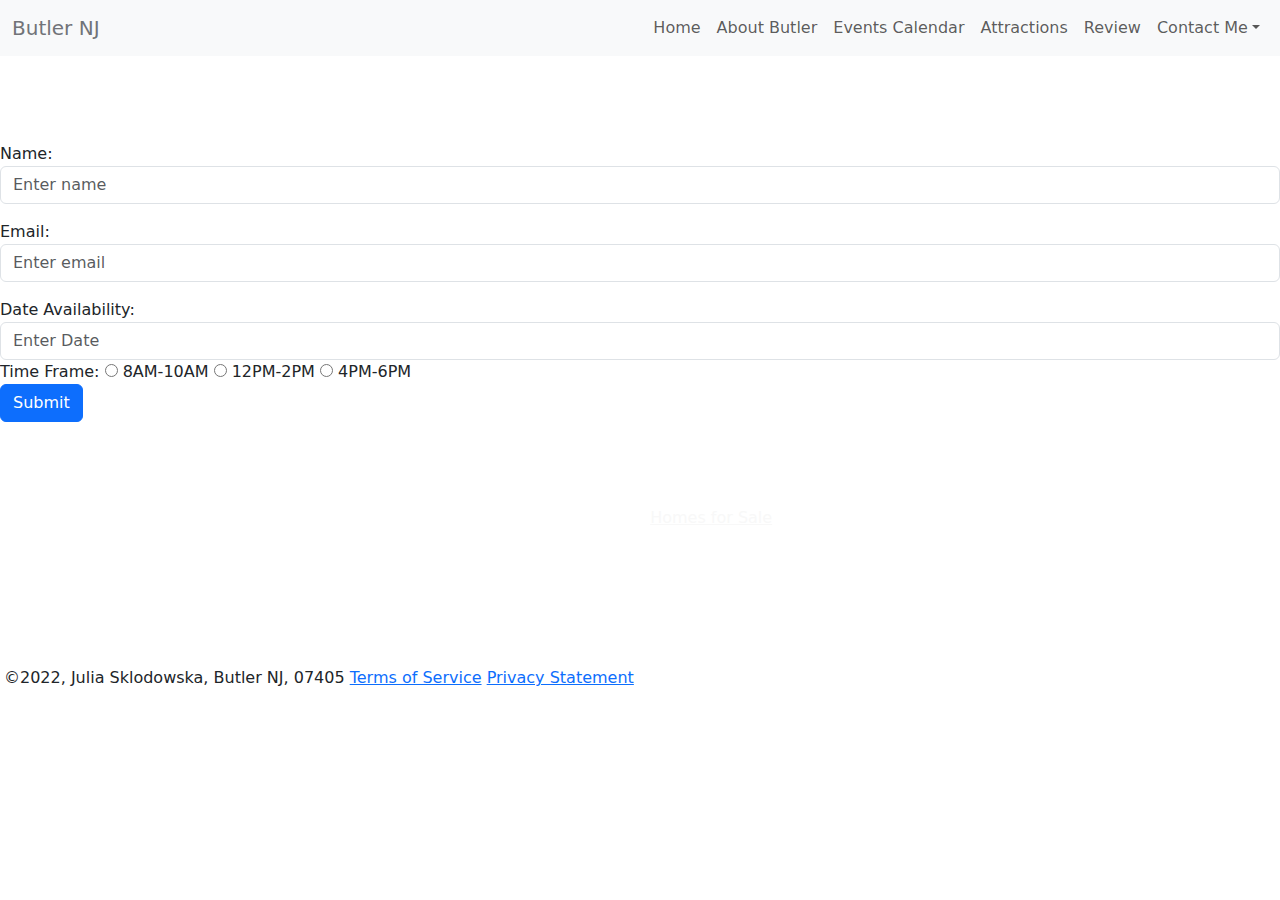
==== tour.html @ 6ad9fefa "Project" ====
<!DOCTYPE html>
<html lang="en">
<!-- DEVELOPER: Julia Sklodowska, IS117-003, Fall 2022 -->
  <head>
    <meta charset="utf-8">
    <meta name="viewport" content="width=device-width, initial-scale=1">
    <link href="https://cdn.jsdelivr.net/npm/bootstrap@5.2.2/dist/css/bootstrap.min.css" rel="stylesheet">
    <script src="https://cdn.jsdelivr.net/npm/bootstrap@5.2.2/dist/js/bootstrap.bundle.min.js"></script>
    <title>Butler, New Jersey</title>
    <link rel="shortcut icon" href="images/bulldog.jpg">
    <link rel="stylesheet" href="styles/tour.css">

  </head>
  <body>
    <nav class="navbar navbar-expand-sm bg-light navbar-light sticky-top">
      <div class="container-fluid" id="nav">
        <a class="navbar-brand" href="index.html" style="color:#717378">Butler NJ</a>
        <button class="navbar-toggler" type="button" data-bs-toggle="collapse" data-bs-target="#collapsibleNavbar">
          <span class="navbar-toggler-icon"></span>
        </button>
        <div class="collapse navbar-collapse" id="collapsibleNavbar">
          <ul class="navbar-nav ms-auto">
            <li class="nav-item">
              <a class="nav-link" href="index.html">Home</a>
            </li>
            <li class="nav-item">
              <a class="nav-link" href="about_butler.html">About Butler</a>
            </li>
            <li class="nav-item">
              <a class="nav-link" href="events_calender.html">Events Calendar</a>
            </li>
            <li class="nav-item">
              <a class="nav-link" href="attractions.html">Attractions</a>
            </li>
            <li class="nav-item">
              <a class="nav-link" href="review.html">Review</a>
            </li>
            <li class="nav-item dropdown">
              <a class="nav-link dropdown-toggle" href="#" role="button" data-bs-toggle="dropdown">Contact Me</a>
              <ul class="dropdown-menu" style="background-color: #f8f8f8">
                <li><a class="dropdown-item" href="contact_form.html">Contact Form</a></li>
                <li><a class="dropdown-item" href="tour.html">Schedule a Tour</a></li>
              </ul>
            </li>
          </ul>
        </div>
      </div>
    </nav>
    <div class="container-fluid p-1 text-white text-center" id="tour">
      <h2>Tour Form</h2>
    </div>
    <div class="container-fluid text-white text-center" id="form">
      <h5 class="form">Want to Schedule a Tour?</h5>
    </div>
    <form action="submission.html" method="POST">
      <div class="name">
        <label for="name">Name:</label>
        <input type="text" class="form-control" id="name" placeholder="Enter name" name="name" required>
      </div>
      <div class="mb-3 mt-3">
        <label for="email">Email:</label>
        <input type="email" class="form-control" id="email" placeholder="Enter email" name="email" required>
      </div>
      <div class="date">
        <label for="date">Date Availability:</label>
        <input type="text" class="form-control" id="date" placeholder="Enter Date" name="date" required>
      </div>
      <div class="time">
        <span>Time Frame: </span>
        <input type="radio" class="date-input" id="eight" name="eight" value="8AM-10AM">
        <label class="date-label" for="eight">8AM-10AM</label>
        <input type="radio" class="date-input" id="twelve" name="twelve" value="12PM-2PM">
        <label class="date-label" for="twelve">12PM-2PM</label>
        <input type="radio" class="date-input" id="four" name="four" value="4PM-6PM">
        <label class="date-label" for="four">4PM-6PM</label>
      </div>
      <button type="submit" class="btn btn-primary" id="button">Submit</button>
    </form>
    <div class="container-fluid text-white text-center" id="me">
      <h5 class="me">Want More? Okay! You can...</h5>
    </div>
    <section class="container-fluid text-white p-1 text-center" id="myinfo">
        <div>Call: 973-294-4260</div>
        <div>Email: julia.sklodowska17@gmail.com</div>
        <div>Look for a Home: <a class='info' style="color: #f8f8f8" href="https://www.homes.com/butler-nj/?gclid=d9f77accde901e457905194d0f99b99b&gclsrc=3p.ds" target="_blank">Homes for Sale</a></div>
    </section>
    <div class="container-fluid text-white text-center" id="about">
      <h5 class="me">Short About Me</h5>
    </div>
    <section class="container-fluid text-white p-1 text-center" id="aboutme">
      <p>My name is Julia Sklodowska. I am a first-year college student studying at NJIT and I am from Butler NJ. I have lived in Butler NJ for most of my life and know a lot about the town. As for more about me, I like to paint and draw, as well as play the flute. I hope you learned a bit from my information I provided and that you enjoyed.</p>
    </section>
    <footer class="container-fluid p-1">
      <p>&copy;2022, Julia Sklodowska, Butler NJ, 07405 <span class="link"><a class="terms-link" href="#">Terms of Service</a><span>  </span><a class="privacy-link" href="#">Privacy Statement</a></span>
    </footer>
  </body>
</html>
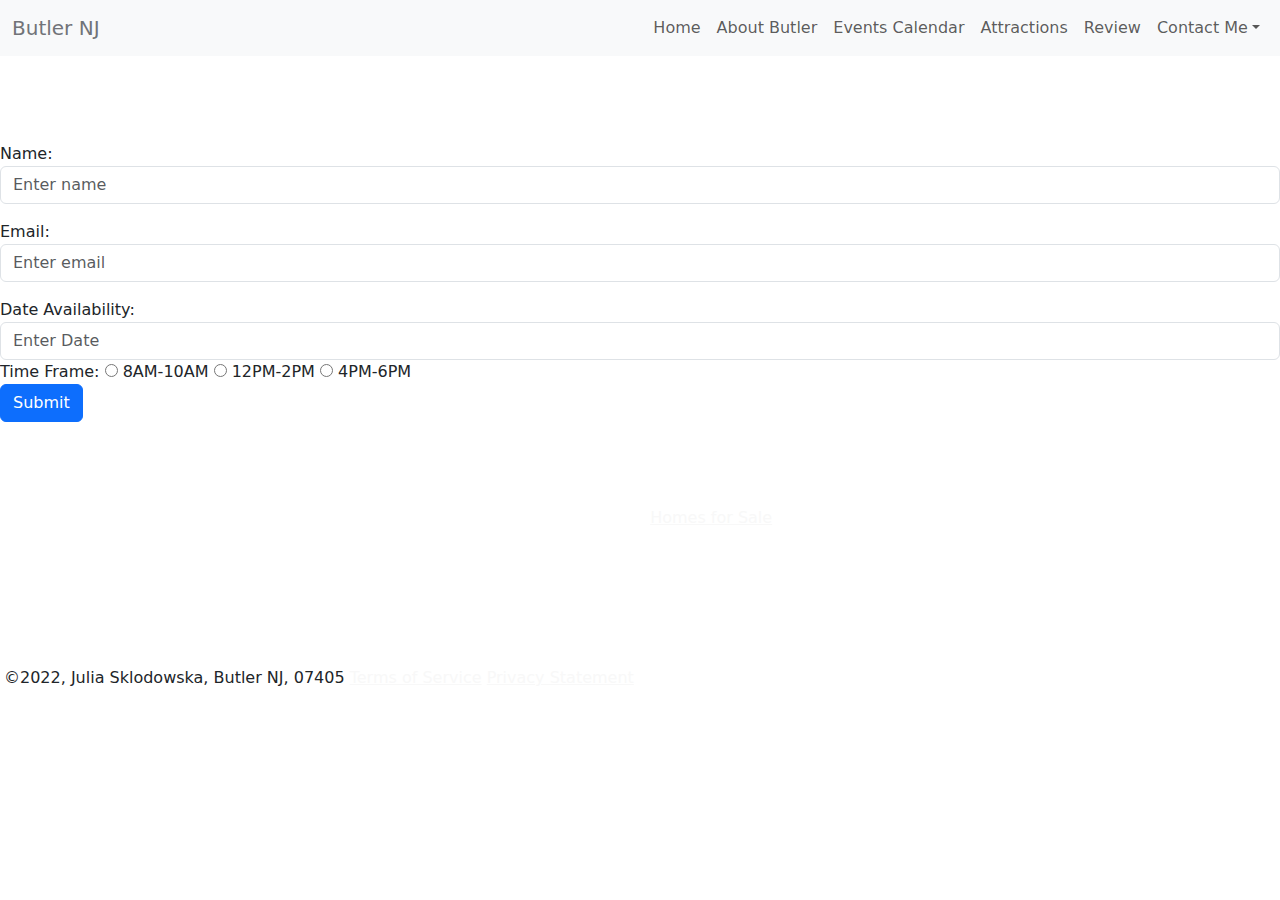
==== commit 52dfbf52: "Project" ====
--- a/tour.html
+++ b/tour.html
@@ -52,7 +52,7 @@
     <div class="container-fluid text-white text-center" id="form">
       <h5 class="form">Want to Schedule a Tour?</h5>
     </div>
-    <form action="submission.html" method="POST">
+    <form action="submission.html" method="GET">
       <div class="name">
         <label for="name">Name:</label>
         <input type="text" class="form-control" id="name" placeholder="Enter name" name="name" required>
@@ -91,7 +91,7 @@
       <p>My name is Julia Sklodowska. I am a first-year college student studying at NJIT and I am from Butler NJ. I have lived in Butler NJ for most of my life and know a lot about the town. As for more about me, I like to paint and draw, as well as play the flute. I hope you learned a bit from my information I provided and that you enjoyed.</p>
     </section>
     <footer class="container-fluid p-1">
-      <p>&copy;2022, Julia Sklodowska, Butler NJ, 07405 <span class="link"><a class="terms-link" href="#">Terms of Service</a><span>  </span><a class="privacy-link" href="#">Privacy Statement</a></span>
+      <p>&copy;2022, Julia Sklodowska, Butler NJ, 07405 <span class="link"><a class="terms-link" href="#" style="color: #f8f8f8">Terms of Service</a><span>  </span><a class="privacy-link" href="#" style="color: #f8f8f8">Privacy Statement</a></span>
     </footer>
   </body>
 </html>